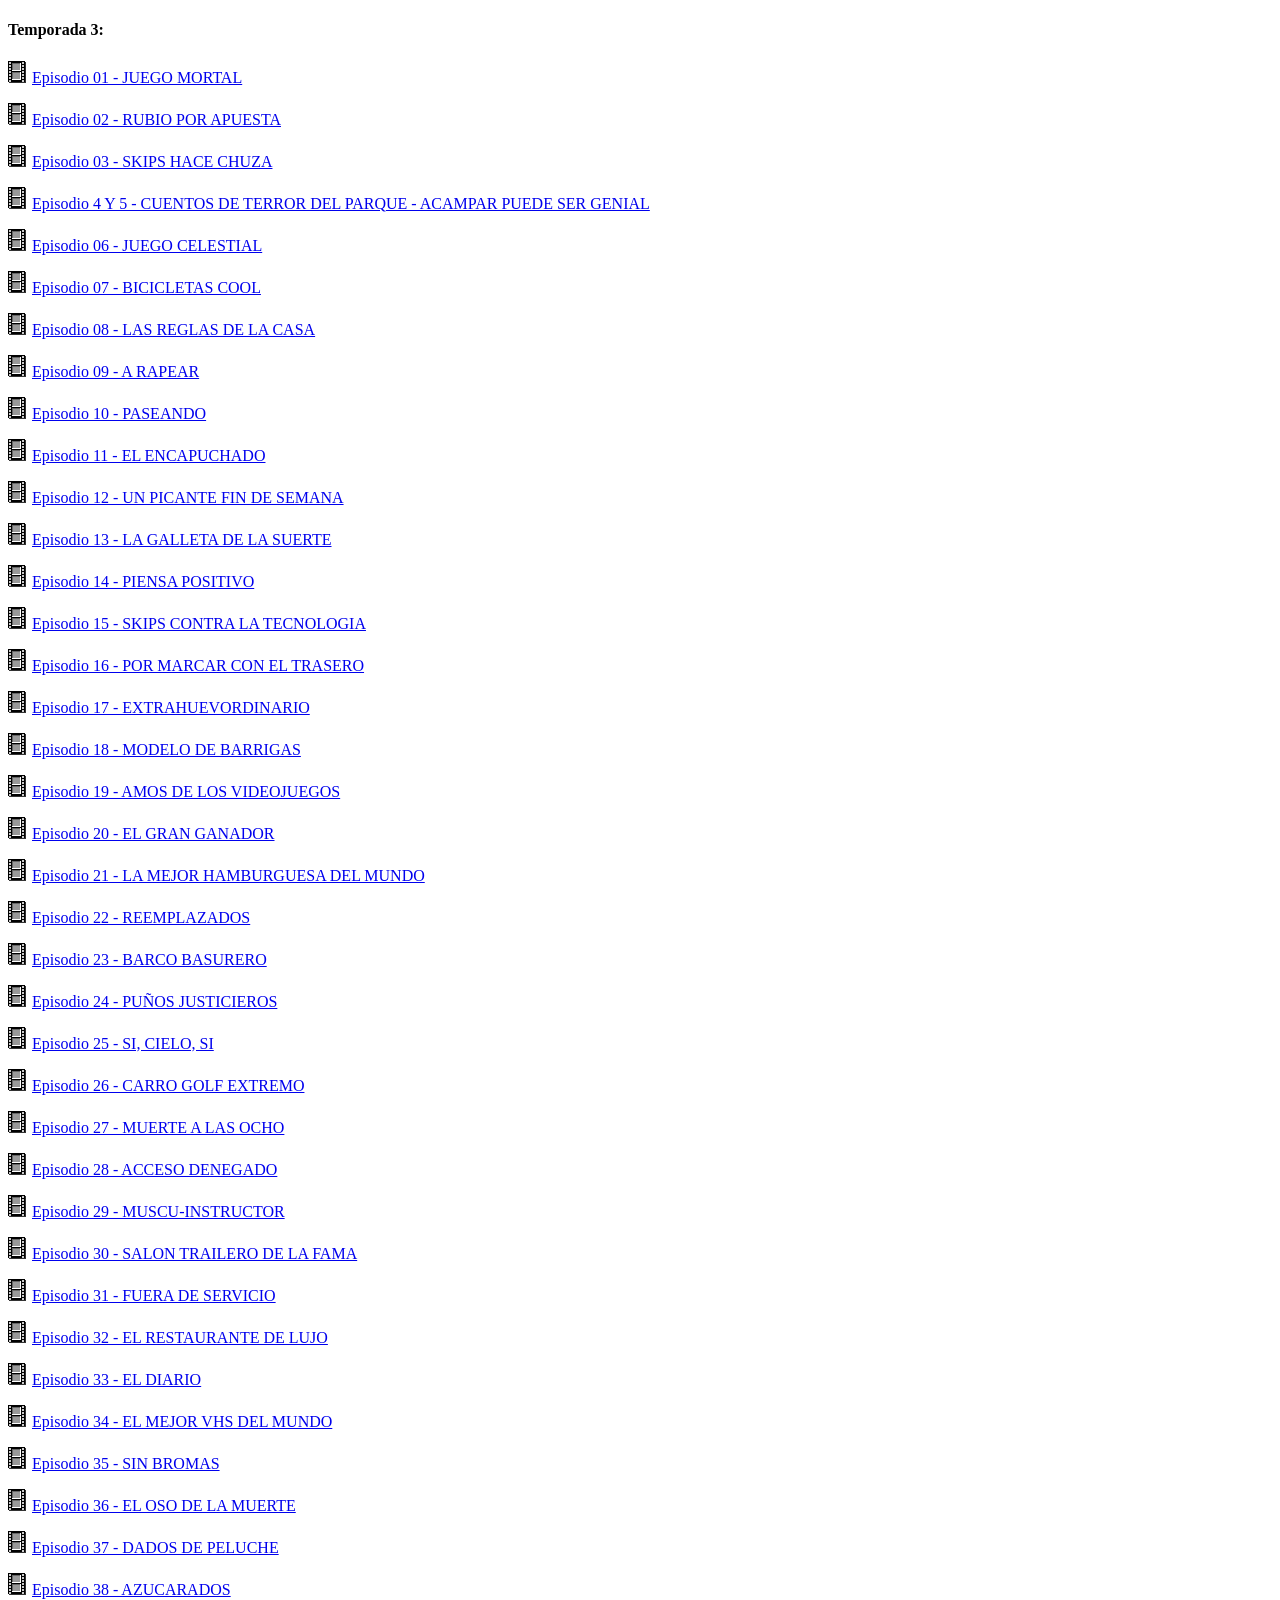
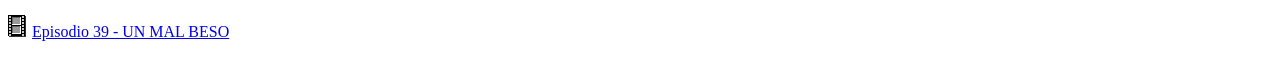
==== temps/temporada3.html @ 804b2d63 "Add files via upload" ====
<!DOCTYPE html>
<html>
<head>
<meta charset="UTF-8">
<title>temporada</title>
<link rel="shortcut icon" href="">
<link rel="stylesheet" type="text/css" href="../stylelista.css">

<meta name="robots" content="noindex">
<meta name="author" content="Johan Gzz">
<meta name="description" content="Contenedor de videos al por mayor">
<meta name="viewport" content="width=device-width, initial-scale=1.0, maximum-scale=1.0, user-scalable=no">

<style>

</style>

</head>
<body>

<audio src="../sound_1.mp3" autoplay></audio>

<h4>Temporada 3:</h4>
<p><img src="vid.gif"> <a class="linksdelaslistas" href="https://archive.org/download/3x-04-05-jing-king_202506/3x01%20-%20JingKing.mp4" target="visor">Episodio 01 - JUEGO MORTAL</a></p>
<p><img src="vid.gif"> <a class="linksdelaslistas" href="https://archive.org/download/3x-04-05-jing-king_202506/3x02%20-%20JingKing.mp4" target="visor">Episodio 02 - RUBIO POR APUESTA</a></p>
<p><img src="vid.gif"> <a class="linksdelaslistas" href="https://archive.org/download/3x-04-05-jing-king_202506/3x03%20-%20JingKing.mp4" target="visor">Episodio 03 - SKIPS HACE CHUZA</a></p>
<p><img src="vid.gif"> <a class="linksdelaslistas" href="https://archive.org/download/3x-04-05-jing-king_202506/3x04%20-%2005%20-%20JingKing.mp4" target="visor">Episodio 4 Y 5 - CUENTOS DE TERROR DEL PARQUE - ACAMPAR PUEDE SER GENIAL</a></p>
<p><img src="vid.gif"> <a class="linksdelaslistas" href="https://archive.org/download/3x-04-05-jing-king_202506/3x06%20-%20JingKing.mp4" target="visor">Episodio 06 - JUEGO CELESTIAL</a></p>
<p><img src="vid.gif"> <a class="linksdelaslistas" href="https://archive.org/download/3x-04-05-jing-king_202506/3x07%20-%20JingKing.mp4" target="visor">Episodio 07 - BICICLETAS COOL</a></p>
<p><img src="vid.gif"> <a class="linksdelaslistas" href="https://archive.org/download/3x-04-05-jing-king_202506/3x08%20-%20JingKing.mp4" target="visor">Episodio 08 - LAS REGLAS DE LA CASA</a></p>
<p><img src="vid.gif"> <a class="linksdelaslistas" href="https://archive.org/download/3x-04-05-jing-king_202506/3x09%20-%20JingKing.mp4" target="visor">Episodio 09 - A RAPEAR</a></p>
<p><img src="vid.gif"> <a class="linksdelaslistas" href="https://archive.org/download/3x-04-05-jing-king_202506/3x10%20-%20JingKing.mp4" target="visor">Episodio 10 - PASEANDO</a></p>
<p><img src="vid.gif"> <a class="linksdelaslistas" href="https://archive.org/download/3x-04-05-jing-king_202506/3x11%20-%20JingKing.mp4" target="visor">Episodio 11 - EL ENCAPUCHADO</a></p>
<p><img src="vid.gif"> <a class="linksdelaslistas" href="https://archive.org/download/3x-04-05-jing-king_202506/3x12%20-%20JingKing.mp4" target="visor">Episodio 12 - UN PICANTE FIN DE SEMANA</a></p>
<p><img src="vid.gif"> <a class="linksdelaslistas" href="https://archive.org/download/3x-04-05-jing-king_202506/3x13%20-%20JingKing.mp4" target="visor">Episodio 13 - LA GALLETA DE LA SUERTE</a></p>
<p><img src="vid.gif"> <a class="linksdelaslistas" href="https://archive.org/download/3x-04-05-jing-king_202506/3x14%20-%20JingKing.mp4" target="visor">Episodio 14 - PIENSA POSITIVO</a></p>
<p><img src="vid.gif"> <a class="linksdelaslistas" href="https://archive.org/download/3x-04-05-jing-king_202506/3x15%20-%20JingKing.mp4" target="visor">Episodio 15 - SKIPS CONTRA LA TECNOLOGIA</a></p>
<p><img src="vid.gif"> <a class="linksdelaslistas" href="https://archive.org/download/3x-04-05-jing-king_202506/3x16%20-%20JingKing.mp4" target="visor">Episodio 16 - POR MARCAR CON EL TRASERO</a></p>
<p><img src="vid.gif"> <a class="linksdelaslistas" href="https://archive.org/download/3x-04-05-jing-king_202506/3x17%20-%20JingKing.mp4" target="visor">Episodio 17 - EXTRAHUEVORDINARIO</a></p>
<p><img src="vid.gif"> <a class="linksdelaslistas" href="https://archive.org/download/3x-04-05-jing-king_202506/3x18%20-%20JingKing.mp4" target="visor">Episodio 18 - MODELO DE BARRIGAS</a></p>
<p><img src="vid.gif"> <a class="linksdelaslistas" href="https://archive.org/download/3x-04-05-jing-king_202506/3x19%20-%20JingKing.mp4" target="visor">Episodio 19 - AMOS DE LOS VIDEOJUEGOS</a></p>
<p><img src="vid.gif"> <a class="linksdelaslistas" href="https://archive.org/download/3x-04-05-jing-king_202506/3x20%20-%20JingKing.mp4" target="visor">Episodio 20 - EL GRAN GANADOR</a></p>
<p><img src="vid.gif"> <a class="linksdelaslistas" href="https://archive.org/download/3x-04-05-jing-king_202506/3x21%20-%20JingKing.mp4" target="visor">Episodio 21 - LA MEJOR HAMBURGUESA DEL MUNDO</a></p>
<p><img src="vid.gif"> <a class="linksdelaslistas" href="https://archive.org/download/3x-04-05-jing-king_202506/3x22%20-%20JingKing.mp4" target="visor">Episodio 22 - REEMPLAZADOS</a></p>
<p><img src="vid.gif"> <a class="linksdelaslistas" href="https://archive.org/download/3x-04-05-jing-king_202506/3x23%20-%20JingKing.mp4" target="visor">Episodio 23 - BARCO BASURERO</a></p>
<p><img src="vid.gif"> <a class="linksdelaslistas" href="https://archive.org/download/3x-04-05-jing-king_202506/3x24%20-%20JingKing.mp4" target="visor">Episodio 24 - PUÑOS JUSTICIEROS</a></p>
<p><img src="vid.gif"> <a class="linksdelaslistas" href="https://archive.org/download/3x-04-05-jing-king_202506/3x25%20-%20JingKing.mp4" target="visor">Episodio 25 - SI, CIELO, SI</a></p>
<p><img src="vid.gif"> <a class="linksdelaslistas" href="https://archive.org/download/3x-04-05-jing-king_202506/3x26%20-%20JingKing.mp4" target="visor">Episodio 26 - CARRO GOLF EXTREMO</a></p>
<p><img src="vid.gif"> <a class="linksdelaslistas" href="https://archive.org/download/3x-04-05-jing-king_202506/3x27%20-%20JingKing.mp4" target="visor">Episodio 27 - MUERTE A LAS OCHO</a></p>
<p><img src="vid.gif"> <a class="linksdelaslistas" href="https://archive.org/download/3x-04-05-jing-king_202506/3x28%20-%20JingKing.mp4" target="visor">Episodio 28 - ACCESO DENEGADO</a></p>
<p><img src="vid.gif"> <a class="linksdelaslistas" href="https://archive.org/download/3x-04-05-jing-king_202506/3x29-%20JingKing.mp4" target="visor">Episodio 29 - MUSCU-INSTRUCTOR</a></p>
<p><img src="vid.gif"> <a class="linksdelaslistas" href="https://archive.org/download/3x-04-05-jing-king_202506/3x30-%20JingKing.mp4" target="visor">Episodio 30 - SALON TRAILERO DE LA FAMA</a></p>
<p><img src="vid.gif"> <a class="linksdelaslistas" href="https://archive.org/download/3x-04-05-jing-king_202506/3x31-%20JingKing.mp4" target="visor">Episodio 31 - FUERA DE SERVICIO</a></p>
<p><img src="vid.gif"> <a class="linksdelaslistas" href="https://archive.org/download/3x-04-05-jing-king_202506/3x32-%20JingKing.mp4" target="visor">Episodio 32 - EL RESTAURANTE DE LUJO</a></p>
<p><img src="vid.gif"> <a class="linksdelaslistas" href="https://archive.org/download/3x-04-05-jing-king_202506/3x33-%20JingKing.mp4" target="visor">Episodio 33 - EL DIARIO</a></p>
<p><img src="vid.gif"> <a class="linksdelaslistas" href="https://archive.org/download/3x-04-05-jing-king_202506/3x34-%20JingKing.mp4" target="visor">Episodio 34 - EL MEJOR VHS DEL MUNDO</a></p>
<p><img src="vid.gif"> <a class="linksdelaslistas" href="https://archive.org/download/3x-04-05-jing-king_202506/3x35-%20JingKing.mp4" target="visor">Episodio 35 - SIN BROMAS</a></p>
<p><img src="vid.gif"> <a class="linksdelaslistas" href="https://archive.org/download/3x-04-05-jing-king_202506/3x36-%20JingKing.mp4" target="visor">Episodio 36 - EL OSO DE LA MUERTE</a></p>
<p><img src="vid.gif"> <a class="linksdelaslistas" href="https://archive.org/download/3x-04-05-jing-king_202506/3x37-%20JingKing.mp4" target="visor">Episodio 37 - DADOS DE PELUCHE</a></p>
<p><img src="vid.gif"> <a class="linksdelaslistas" href="https://archive.org/download/3x-04-05-jing-king_202506/3x38%20-%20JingKing.mp4" target="visor">Episodio 38 - AZUCARADOS</a></p>
<p><img src="vid.gif"> <a class="linksdelaslistas" href="https://archive.org/download/3x-04-05-jing-king_202506/3x39-%20JingKing.mp4" target="visor">Episodio 39 - UN MAL BESO</a></p>




<!-- div paraquitar la publici de 00 -->
<div class="divultimo"></div>
</body>
</html>
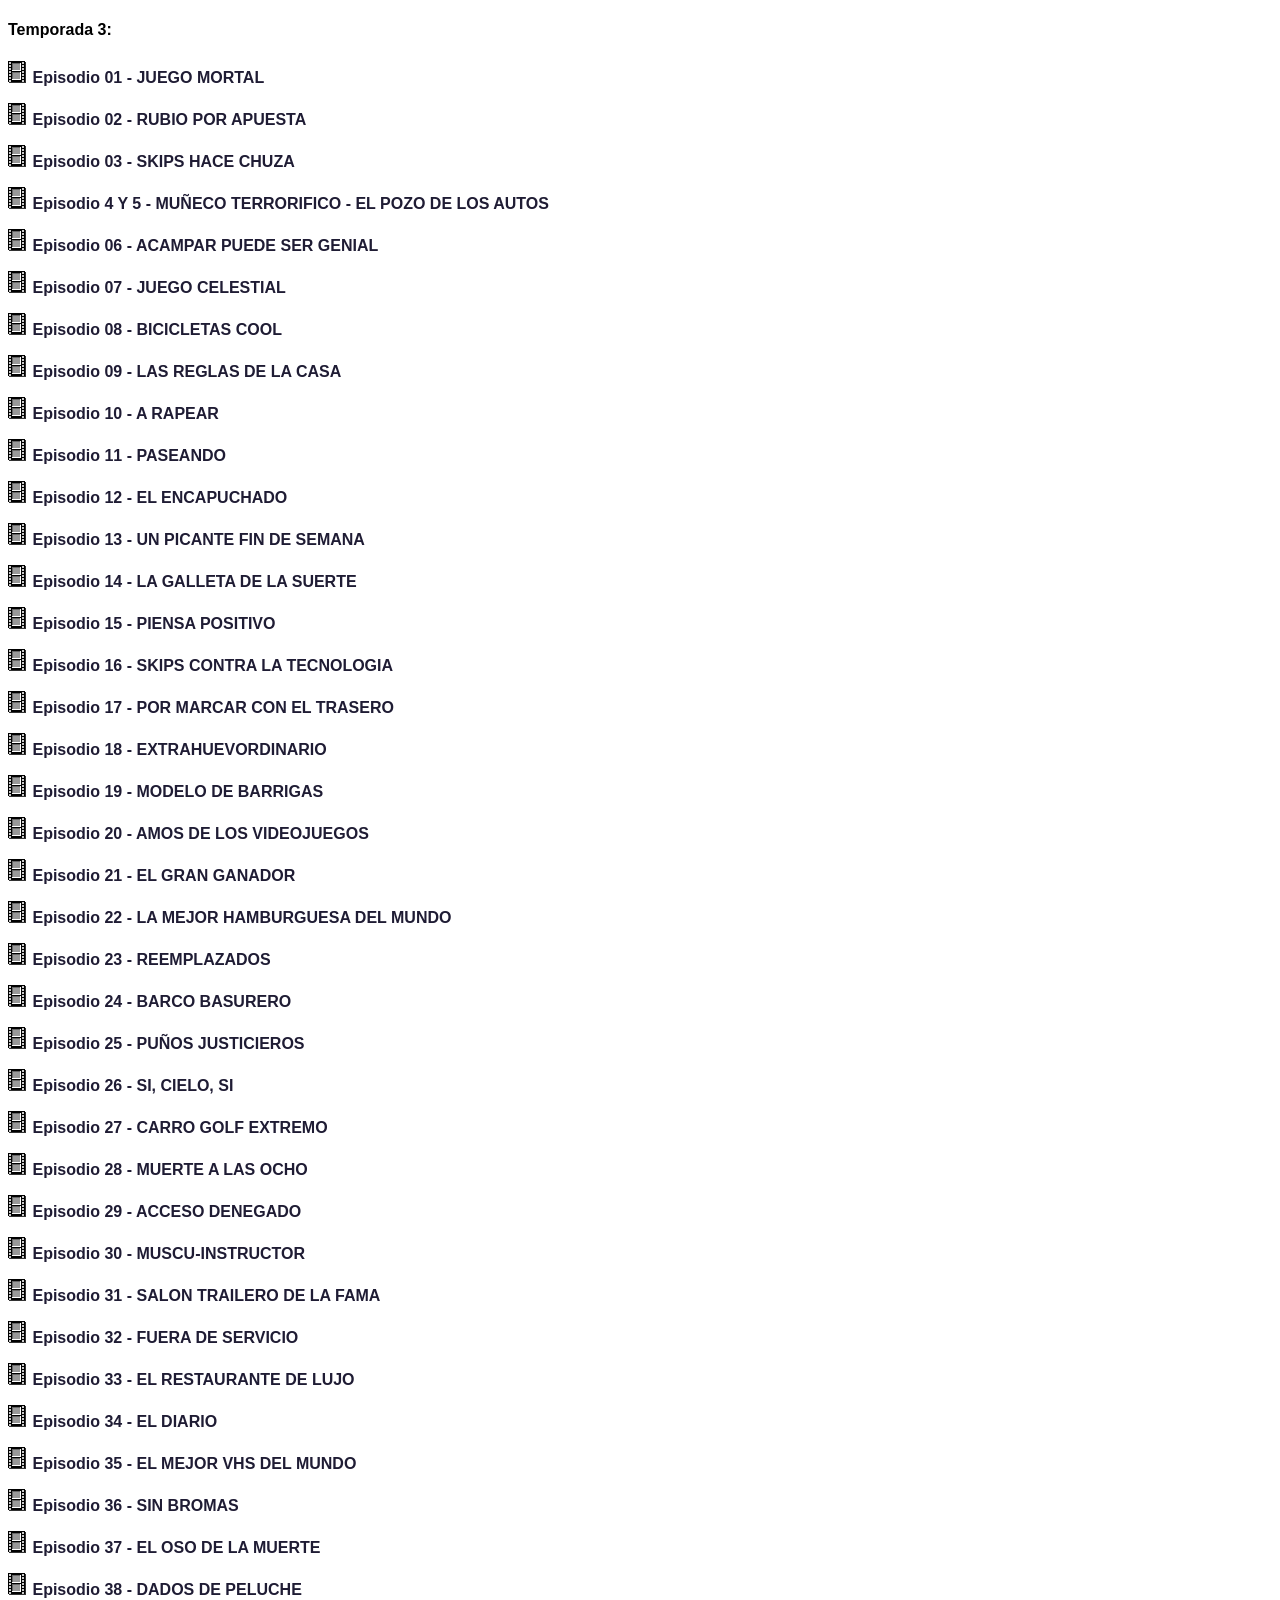
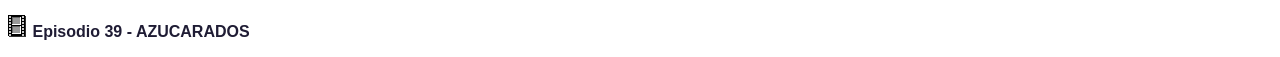
==== commit ae3e3080: "Update temporada3.html" ====
--- a/temps/temporada3.html
+++ b/temps/temporada3.html
@@ -24,41 +24,41 @@
 <p><img src="vid.gif"> <a class="linksdelaslistas" href="https://archive.org/download/3x-04-05-jing-king_202506/3x01%20-%20JingKing.mp4" target="visor">Episodio 01 - JUEGO MORTAL</a></p>
 <p><img src="vid.gif"> <a class="linksdelaslistas" href="https://archive.org/download/3x-04-05-jing-king_202506/3x02%20-%20JingKing.mp4" target="visor">Episodio 02 - RUBIO POR APUESTA</a></p>
 <p><img src="vid.gif"> <a class="linksdelaslistas" href="https://archive.org/download/3x-04-05-jing-king_202506/3x03%20-%20JingKing.mp4" target="visor">Episodio 03 - SKIPS HACE CHUZA</a></p>
-<p><img src="vid.gif"> <a class="linksdelaslistas" href="https://archive.org/download/3x-04-05-jing-king_202506/3x04%20-%2005%20-%20JingKing.mp4" target="visor">Episodio 4 Y 5 - CUENTOS DE TERROR DEL PARQUE - ACAMPAR PUEDE SER GENIAL</a></p>
-<p><img src="vid.gif"> <a class="linksdelaslistas" href="https://archive.org/download/3x-04-05-jing-king_202506/3x06%20-%20JingKing.mp4" target="visor">Episodio 06 - JUEGO CELESTIAL</a></p>
-<p><img src="vid.gif"> <a class="linksdelaslistas" href="https://archive.org/download/3x-04-05-jing-king_202506/3x07%20-%20JingKing.mp4" target="visor">Episodio 07 - BICICLETAS COOL</a></p>
-<p><img src="vid.gif"> <a class="linksdelaslistas" href="https://archive.org/download/3x-04-05-jing-king_202506/3x08%20-%20JingKing.mp4" target="visor">Episodio 08 - LAS REGLAS DE LA CASA</a></p>
-<p><img src="vid.gif"> <a class="linksdelaslistas" href="https://archive.org/download/3x-04-05-jing-king_202506/3x09%20-%20JingKing.mp4" target="visor">Episodio 09 - A RAPEAR</a></p>
-<p><img src="vid.gif"> <a class="linksdelaslistas" href="https://archive.org/download/3x-04-05-jing-king_202506/3x10%20-%20JingKing.mp4" target="visor">Episodio 10 - PASEANDO</a></p>
-<p><img src="vid.gif"> <a class="linksdelaslistas" href="https://archive.org/download/3x-04-05-jing-king_202506/3x11%20-%20JingKing.mp4" target="visor">Episodio 11 - EL ENCAPUCHADO</a></p>
-<p><img src="vid.gif"> <a class="linksdelaslistas" href="https://archive.org/download/3x-04-05-jing-king_202506/3x12%20-%20JingKing.mp4" target="visor">Episodio 12 - UN PICANTE FIN DE SEMANA</a></p>
-<p><img src="vid.gif"> <a class="linksdelaslistas" href="https://archive.org/download/3x-04-05-jing-king_202506/3x13%20-%20JingKing.mp4" target="visor">Episodio 13 - LA GALLETA DE LA SUERTE</a></p>
-<p><img src="vid.gif"> <a class="linksdelaslistas" href="https://archive.org/download/3x-04-05-jing-king_202506/3x14%20-%20JingKing.mp4" target="visor">Episodio 14 - PIENSA POSITIVO</a></p>
-<p><img src="vid.gif"> <a class="linksdelaslistas" href="https://archive.org/download/3x-04-05-jing-king_202506/3x15%20-%20JingKing.mp4" target="visor">Episodio 15 - SKIPS CONTRA LA TECNOLOGIA</a></p>
-<p><img src="vid.gif"> <a class="linksdelaslistas" href="https://archive.org/download/3x-04-05-jing-king_202506/3x16%20-%20JingKing.mp4" target="visor">Episodio 16 - POR MARCAR CON EL TRASERO</a></p>
-<p><img src="vid.gif"> <a class="linksdelaslistas" href="https://archive.org/download/3x-04-05-jing-king_202506/3x17%20-%20JingKing.mp4" target="visor">Episodio 17 - EXTRAHUEVORDINARIO</a></p>
-<p><img src="vid.gif"> <a class="linksdelaslistas" href="https://archive.org/download/3x-04-05-jing-king_202506/3x18%20-%20JingKing.mp4" target="visor">Episodio 18 - MODELO DE BARRIGAS</a></p>
-<p><img src="vid.gif"> <a class="linksdelaslistas" href="https://archive.org/download/3x-04-05-jing-king_202506/3x19%20-%20JingKing.mp4" target="visor">Episodio 19 - AMOS DE LOS VIDEOJUEGOS</a></p>
-<p><img src="vid.gif"> <a class="linksdelaslistas" href="https://archive.org/download/3x-04-05-jing-king_202506/3x20%20-%20JingKing.mp4" target="visor">Episodio 20 - EL GRAN GANADOR</a></p>
-<p><img src="vid.gif"> <a class="linksdelaslistas" href="https://archive.org/download/3x-04-05-jing-king_202506/3x21%20-%20JingKing.mp4" target="visor">Episodio 21 - LA MEJOR HAMBURGUESA DEL MUNDO</a></p>
-<p><img src="vid.gif"> <a class="linksdelaslistas" href="https://archive.org/download/3x-04-05-jing-king_202506/3x22%20-%20JingKing.mp4" target="visor">Episodio 22 - REEMPLAZADOS</a></p>
-<p><img src="vid.gif"> <a class="linksdelaslistas" href="https://archive.org/download/3x-04-05-jing-king_202506/3x23%20-%20JingKing.mp4" target="visor">Episodio 23 - BARCO BASURERO</a></p>
-<p><img src="vid.gif"> <a class="linksdelaslistas" href="https://archive.org/download/3x-04-05-jing-king_202506/3x24%20-%20JingKing.mp4" target="visor">Episodio 24 - PUÑOS JUSTICIEROS</a></p>
-<p><img src="vid.gif"> <a class="linksdelaslistas" href="https://archive.org/download/3x-04-05-jing-king_202506/3x25%20-%20JingKing.mp4" target="visor">Episodio 25 - SI, CIELO, SI</a></p>
-<p><img src="vid.gif"> <a class="linksdelaslistas" href="https://archive.org/download/3x-04-05-jing-king_202506/3x26%20-%20JingKing.mp4" target="visor">Episodio 26 - CARRO GOLF EXTREMO</a></p>
-<p><img src="vid.gif"> <a class="linksdelaslistas" href="https://archive.org/download/3x-04-05-jing-king_202506/3x27%20-%20JingKing.mp4" target="visor">Episodio 27 - MUERTE A LAS OCHO</a></p>
-<p><img src="vid.gif"> <a class="linksdelaslistas" href="https://archive.org/download/3x-04-05-jing-king_202506/3x28%20-%20JingKing.mp4" target="visor">Episodio 28 - ACCESO DENEGADO</a></p>
-<p><img src="vid.gif"> <a class="linksdelaslistas" href="https://archive.org/download/3x-04-05-jing-king_202506/3x29-%20JingKing.mp4" target="visor">Episodio 29 - MUSCU-INSTRUCTOR</a></p>
-<p><img src="vid.gif"> <a class="linksdelaslistas" href="https://archive.org/download/3x-04-05-jing-king_202506/3x30-%20JingKing.mp4" target="visor">Episodio 30 - SALON TRAILERO DE LA FAMA</a></p>
-<p><img src="vid.gif"> <a class="linksdelaslistas" href="https://archive.org/download/3x-04-05-jing-king_202506/3x31-%20JingKing.mp4" target="visor">Episodio 31 - FUERA DE SERVICIO</a></p>
-<p><img src="vid.gif"> <a class="linksdelaslistas" href="https://archive.org/download/3x-04-05-jing-king_202506/3x32-%20JingKing.mp4" target="visor">Episodio 32 - EL RESTAURANTE DE LUJO</a></p>
-<p><img src="vid.gif"> <a class="linksdelaslistas" href="https://archive.org/download/3x-04-05-jing-king_202506/3x33-%20JingKing.mp4" target="visor">Episodio 33 - EL DIARIO</a></p>
-<p><img src="vid.gif"> <a class="linksdelaslistas" href="https://archive.org/download/3x-04-05-jing-king_202506/3x34-%20JingKing.mp4" target="visor">Episodio 34 - EL MEJOR VHS DEL MUNDO</a></p>
-<p><img src="vid.gif"> <a class="linksdelaslistas" href="https://archive.org/download/3x-04-05-jing-king_202506/3x35-%20JingKing.mp4" target="visor">Episodio 35 - SIN BROMAS</a></p>
-<p><img src="vid.gif"> <a class="linksdelaslistas" href="https://archive.org/download/3x-04-05-jing-king_202506/3x36-%20JingKing.mp4" target="visor">Episodio 36 - EL OSO DE LA MUERTE</a></p>
-<p><img src="vid.gif"> <a class="linksdelaslistas" href="https://archive.org/download/3x-04-05-jing-king_202506/3x37-%20JingKing.mp4" target="visor">Episodio 37 - DADOS DE PELUCHE</a></p>
-<p><img src="vid.gif"> <a class="linksdelaslistas" href="https://archive.org/download/3x-04-05-jing-king_202506/3x38%20-%20JingKing.mp4" target="visor">Episodio 38 - AZUCARADOS</a></p>
-<p><img src="vid.gif"> <a class="linksdelaslistas" href="https://archive.org/download/3x-04-05-jing-king_202506/3x39-%20JingKing.mp4" target="visor">Episodio 39 - UN MAL BESO</a></p>
+<p><img src="vid.gif"> <a class="linksdelaslistas" href="https://archive.org/download/3x-04-05-jing-king_202506/3x04%20-%2005%20-%20JingKing.mp4" target="visor">Episodio 4 Y 5 - MUÑECO TERRORIFICO - EL POZO DE LOS AUTOS</a></p>
+<p><img src="vid.gif"> <a class="linksdelaslistas" href="https://archive.org/download/3x-04-05-jing-king_202506/3x06%20-%20JingKing.mp4" target="visor">Episodio 06 - ACAMPAR PUEDE SER GENIAL</a></p>
+<p><img src="vid.gif"> <a class="linksdelaslistas" href="https://archive.org/download/3x-04-05-jing-king_202506/3x07%20-%20JingKing.mp4" target="visor">Episodio 07 - JUEGO CELESTIAL</a></p>
+<p><img src="vid.gif"> <a class="linksdelaslistas" href="https://archive.org/download/3x-04-05-jing-king_202506/3x08%20-%20JingKing.mp4" target="visor">Episodio 08 - BICICLETAS COOL</a></p>
+<p><img src="vid.gif"> <a class="linksdelaslistas" href="https://archive.org/download/3x-04-05-jing-king_202506/3x09%20-%20JingKing.mp4" target="visor">Episodio 09 - LAS REGLAS DE LA CASA</a></p>
+<p><img src="vid.gif"> <a class="linksdelaslistas" href="https://archive.org/download/3x-04-05-jing-king_202506/3x10%20-%20JingKing.mp4" target="visor">Episodio 10 - A RAPEAR</a></p>
+<p><img src="vid.gif"> <a class="linksdelaslistas" href="https://archive.org/download/3x-04-05-jing-king_202506/3x11%20-%20JingKing.mp4" target="visor">Episodio 11 - PASEANDO</a></p>
+<p><img src="vid.gif"> <a class="linksdelaslistas" href="https://archive.org/download/3x-04-05-jing-king_202506/3x12%20-%20JingKing.mp4" target="visor">Episodio 12 - EL ENCAPUCHADO</a></p>
+<p><img src="vid.gif"> <a class="linksdelaslistas" href="https://archive.org/download/3x-04-05-jing-king_202506/3x13%20-%20JingKing.mp4" target="visor">Episodio 13 - UN PICANTE FIN DE SEMANA</a></p>
+<p><img src="vid.gif"> <a class="linksdelaslistas" href="https://archive.org/download/3x-04-05-jing-king_202506/3x14%20-%20JingKing.mp4" target="visor">Episodio 14 - LA GALLETA DE LA SUERTE</a></p>
+<p><img src="vid.gif"> <a class="linksdelaslistas" href="https://archive.org/download/3x-04-05-jing-king_202506/3x15%20-%20JingKing.mp4" target="visor">Episodio 15 - PIENSA POSITIVO</a></p>
+<p><img src="vid.gif"> <a class="linksdelaslistas" href="https://archive.org/download/3x-04-05-jing-king_202506/3x16%20-%20JingKing.mp4" target="visor">Episodio 16 - SKIPS CONTRA LA TECNOLOGIA</a></p>
+<p><img src="vid.gif"> <a class="linksdelaslistas" href="https://archive.org/download/3x-04-05-jing-king_202506/3x17%20-%20JingKing.mp4" target="visor">Episodio 17 - POR MARCAR CON EL TRASERO</a></p>
+<p><img src="vid.gif"> <a class="linksdelaslistas" href="https://archive.org/download/3x-04-05-jing-king_202506/3x18%20-%20JingKing.mp4" target="visor">Episodio 18 - EXTRAHUEVORDINARIO</a></p>
+<p><img src="vid.gif"> <a class="linksdelaslistas" href="https://archive.org/download/3x-04-05-jing-king_202506/3x19%20-%20JingKing.mp4" target="visor">Episodio 19 - MODELO DE BARRIGAS</a></p>
+<p><img src="vid.gif"> <a class="linksdelaslistas" href="https://archive.org/download/3x-04-05-jing-king_202506/3x20%20-%20JingKing.mp4" target="visor">Episodio 20 - AMOS DE LOS VIDEOJUEGOS</a></p>
+<p><img src="vid.gif"> <a class="linksdelaslistas" href="https://archive.org/download/3x-04-05-jing-king_202506/3x21%20-%20JingKing.mp4" target="visor">Episodio 21 - EL GRAN GANADOR</a></p>
+<p><img src="vid.gif"> <a class="linksdelaslistas" href="https://archive.org/download/3x-04-05-jing-king_202506/3x22%20-%20JingKing.mp4" target="visor">Episodio 22 - LA MEJOR HAMBURGUESA DEL MUNDO</a></p>
+<p><img src="vid.gif"> <a class="linksdelaslistas" href="https://archive.org/download/3x-04-05-jing-king_202506/3x23%20-%20JingKing.mp4" target="visor">Episodio 23 - REEMPLAZADOS</a></p>
+<p><img src="vid.gif"> <a class="linksdelaslistas" href="https://archive.org/download/3x-04-05-jing-king_202506/3x24%20-%20JingKing.mp4" target="visor">Episodio 24 - BARCO BASURERO</a></p>
+<p><img src="vid.gif"> <a class="linksdelaslistas" href="https://archive.org/download/3x-04-05-jing-king_202506/3x25%20-%20JingKing.mp4" target="visor">Episodio 25 - PUÑOS JUSTICIEROS</a></p>
+<p><img src="vid.gif"> <a class="linksdelaslistas" href="https://archive.org/download/3x-04-05-jing-king_202506/3x26%20-%20JingKing.mp4" target="visor">Episodio 26 - SI, CIELO, SI</a></p>
+<p><img src="vid.gif"> <a class="linksdelaslistas" href="https://archive.org/download/3x-04-05-jing-king_202506/3x27%20-%20JingKing.mp4" target="visor">Episodio 27 - CARRO GOLF EXTREMO</a></p>
+<p><img src="vid.gif"> <a class="linksdelaslistas" href="https://archive.org/download/3x-04-05-jing-king_202506/3x28%20-%20JingKing.mp4" target="visor">Episodio 28 - MUERTE A LAS OCHO</a></p>
+<p><img src="vid.gif"> <a class="linksdelaslistas" href="https://archive.org/download/3x-04-05-jing-king_202506/3x29-%20JingKing.mp4" target="visor">Episodio 29 - ACCESO DENEGADO</a></p>
+<p><img src="vid.gif"> <a class="linksdelaslistas" href="https://archive.org/download/3x-04-05-jing-king_202506/3x30-%20JingKing.mp4" target="visor">Episodio 30 - MUSCU-INSTRUCTOR</a></p>
+<p><img src="vid.gif"> <a class="linksdelaslistas" href="https://archive.org/download/3x-04-05-jing-king_202506/3x31-%20JingKing.mp4" target="visor">Episodio 31 - SALON TRAILERO DE LA FAMA</a></p>
+<p><img src="vid.gif"> <a class="linksdelaslistas" href="https://archive.org/download/3x-04-05-jing-king_202506/3x32-%20JingKing.mp4" target="visor">Episodio 32 - FUERA DE SERVICIO</a></p>
+<p><img src="vid.gif"> <a class="linksdelaslistas" href="https://archive.org/download/3x-04-05-jing-king_202506/3x33-%20JingKing.mp4" target="visor">Episodio 33 - EL RESTAURANTE DE LUJO</a></p>
+<p><img src="vid.gif"> <a class="linksdelaslistas" href="https://archive.org/download/3x-04-05-jing-king_202506/3x34-%20JingKing.mp4" target="visor">Episodio 34 - EL DIARIO</a></p>
+<p><img src="vid.gif"> <a class="linksdelaslistas" href="https://archive.org/download/3x-04-05-jing-king_202506/3x35-%20JingKing.mp4" target="visor">Episodio 35 - EL MEJOR VHS DEL MUNDO</a></p>
+<p><img src="vid.gif"> <a class="linksdelaslistas" href="https://archive.org/download/3x-04-05-jing-king_202506/3x36-%20JingKing.mp4" target="visor">Episodio 36 - SIN BROMAS</a></p>
+<p><img src="vid.gif"> <a class="linksdelaslistas" href="https://archive.org/download/3x-04-05-jing-king_202506/3x37-%20JingKing.mp4" target="visor">Episodio 37 - EL OSO DE LA MUERTE</a></p>
+<p><img src="vid.gif"> <a class="linksdelaslistas" href="https://archive.org/download/3x-04-05-jing-king_202506/3x38%20-%20JingKing.mp4" target="visor">Episodio 38 - DADOS DE PELUCHE</a></p>
+<p><img src="vid.gif"> <a class="linksdelaslistas" href="https://archive.org/download/3x-04-05-jing-king_202506/3x39-%20JingKing.mp4" target="visor">Episodio 39 - AZUCARADOS</a></p>
 
 
 
@@ -66,4 +66,4 @@
 <!-- div paraquitar la publici de 00 -->
 <div class="divultimo"></div>
 </body>
-</html>+</html>
--- a/stylelista.css
+++ b/stylelista.css
@@ -0,0 +1,76 @@
+body{
+background-color:none;
+font-family:Arial;
+overflow-x: hidden; /* Desplazamiento horizontal deshabilitado para el cuerpo entero */
+}
+
+.botonesdelascarpetasdeservidores{
+border-style:solid;
+border-color:black;
+border-width:thin;
+color:black;
+background-color:#dadada;
+cursor:pointer,default;
+text-decoration:none;
+padding:3.1px;
+}
+
+.botonesdelascarpetasparasubir{
+border-style:solid;
+border-color:#dadada;
+border-width:thin;
+color:#dadada;
+background-color:black;
+cursor:pointer,default;
+text-decoration:none;
+padding:3.1px;
+}
+
+.scrollhorizontal{
+width: 100%;
+height: 48px;
+margin-top:0px;
+padding-top:4px;
+overflow-x: auto; /* Desplazamiento horizontal automático */
+overflow-y: hidden; /* Ocultar desplazamiento vertical */
+white-space: nowrap; /* Evita que el texto se divida en varias líneas */
+}
+
+.linksdelaslistas{
+color:#1f1c34;
+text-decoration:none;
+font-weight:bold;
+font-family:arial;
+}
+
+.linksdelaslistas:hover{
+text-decoration:underline;
+}
+
+.linksdelaslistas:visited{
+color:#4b4b4b;
+}
+
+.iframedelalistaquevadentrodelotroiframe{
+width:100%;
+border:none;
+height:450px;
+}
+
+.divultimo + div{
+visibility:hidden;
+}
+
+.botoneselegirsubir{
+padding:4px;
+}
+
+/* Pantallas de 300px de ALTO o inferior */
+
+@media only screen and (max-height: 300px) {
+
+.iframedelalistaquevadentrodelotroiframe{
+height:210px;
+}
+
+}
